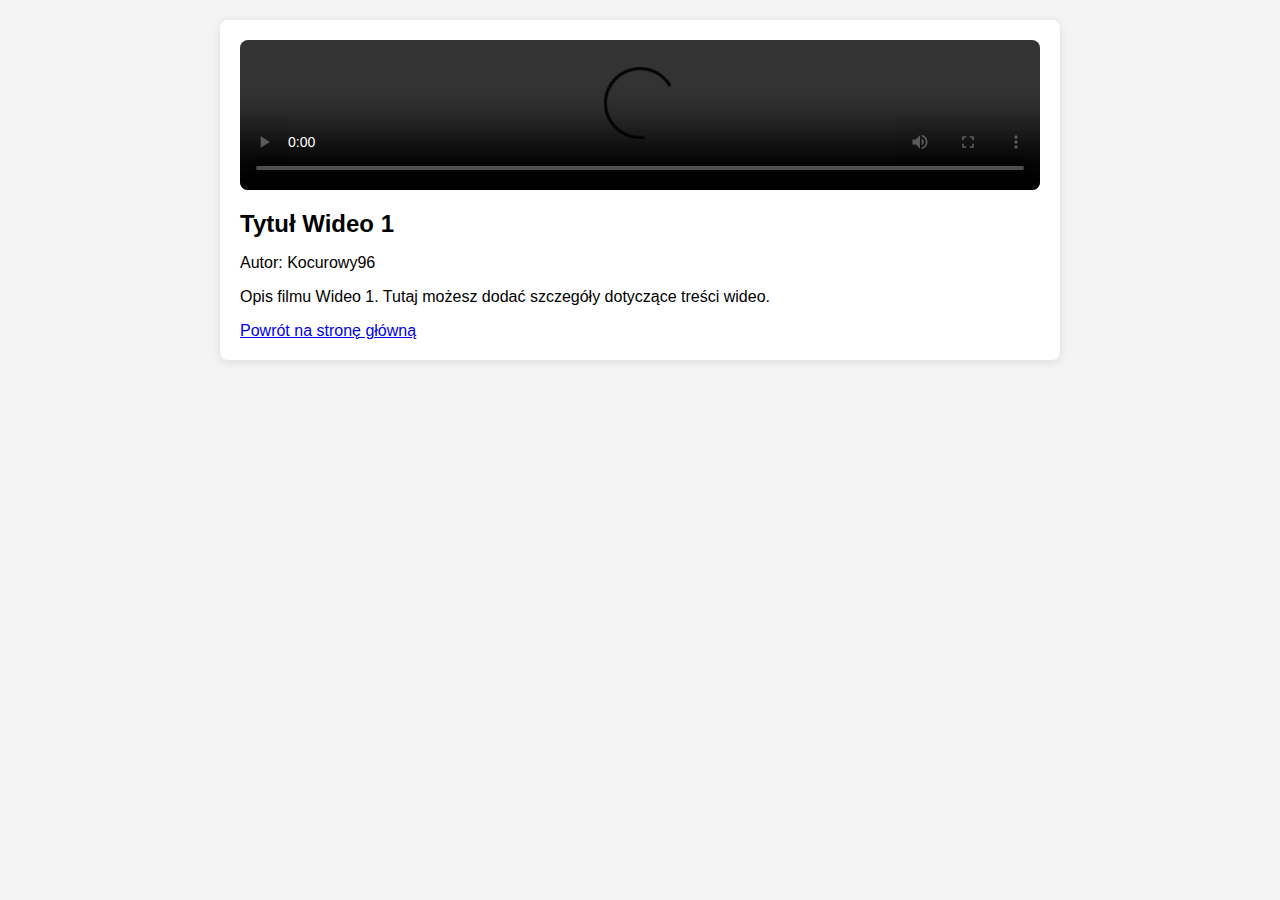
==== wideo1.html @ 9fba8963 "Create" ====
<!DOCTYPE html>
<html lang="pl">

<head>
    <meta charset="UTF-8">
    <meta name="viewport" content="width=device-width, initial-scale=1.0">
    <title>CatTube - Wideo 1</title>
    <link rel="stylesheet" href="video.css">
</head>

<body>
    <div class="video-container">
        <video controls>
            <source src="filmy/video1.mp4" type="video/mp4">
            Twoja przeglądarka nie obsługuje odtwarzania wideo.
        </video>
        <h1>Tytuł Wideo 1</h1>
        <p class="author">Autor: Kocurowy96</p>
        <p>Opis filmu Wideo 1. Tutaj możesz dodać szczegóły dotyczące treści wideo.</p>
        <a href="index.html" class="back-button">Powrót na stronę główną</a>
    </div>
</body>

</html>
---- video.css ----
/* filepath: /F:/! Wiktor/CatTube/video.css */

body {
    font-family: Arial, sans-serif;
    background-color: #f4f4f4;
    margin: 0;
    padding: 20px;
}

.video-container {
    max-width: 800px;
    margin: auto;
    background: white;
    padding: 20px;
    border-radius: 8px;
    box-shadow: 0 2px 10px rgba(0, 0, 0, 0.1);
}

video {
    width: 100%;
    height: auto;
    border-radius: 8px;
}

h1 {
    font-size: 24px;
    margin-bottom: 10px;
}

.description {
    font-size: 16px;
    color: #555;
}
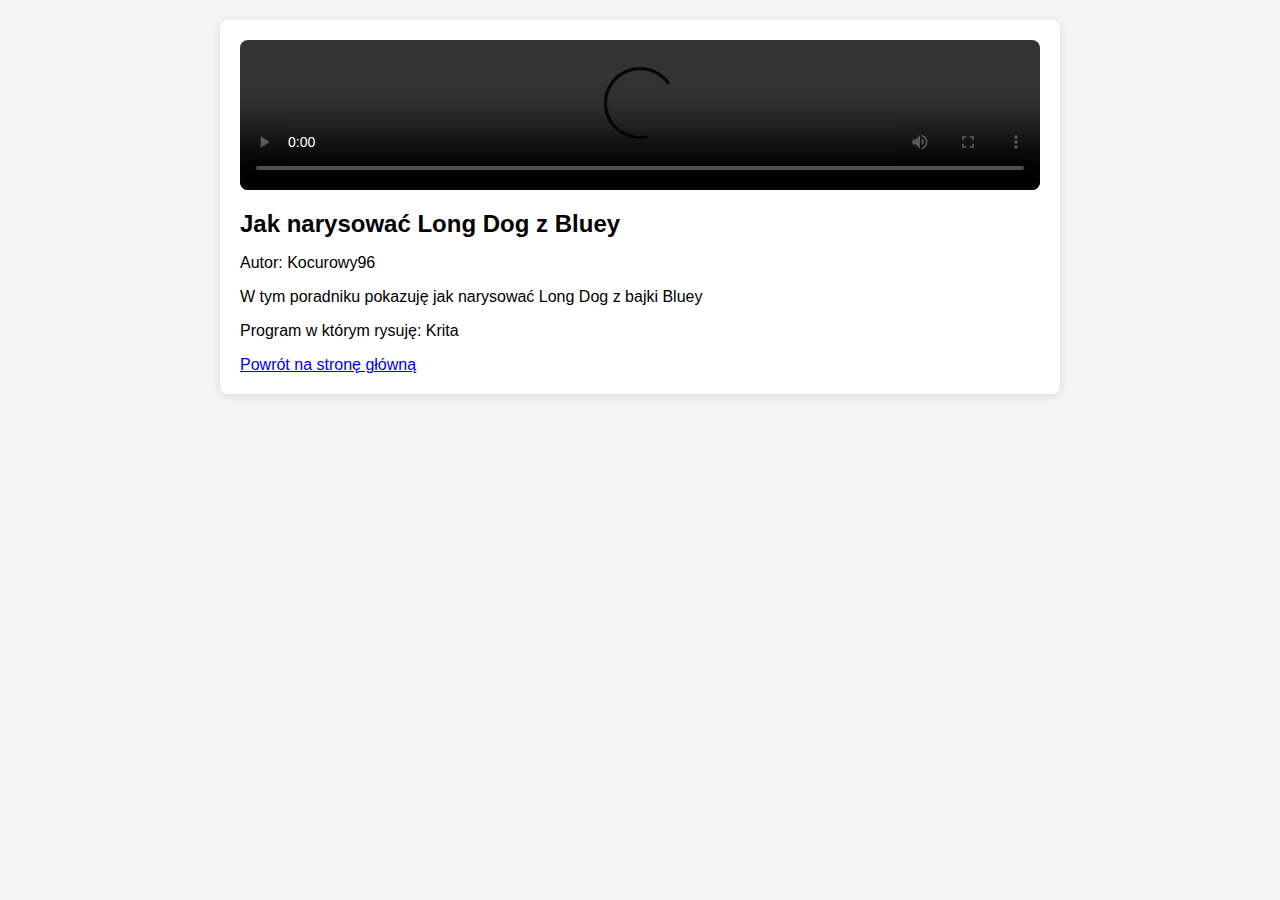
==== commit af4e49b6: "Update wideo1.html" ====
--- a/wideo1.html
+++ b/wideo1.html
@@ -14,11 +14,12 @@
             <source src="filmy/video1.mp4" type="video/mp4">
             Twoja przeglądarka nie obsługuje odtwarzania wideo.
         </video>
-        <h1>Tytuł Wideo 1</h1>
+        <h1>Jak narysować Long Dog z Bluey</h1>
         <p class="author">Autor: Kocurowy96</p>
-        <p>Opis filmu Wideo 1. Tutaj możesz dodać szczegóły dotyczące treści wideo.</p>
+        <p>W tym poradniku pokazuję jak narysować Long Dog z bajki Bluey</p>
+        <p>Program w którym rysuję: Krita</p>
         <a href="index.html" class="back-button">Powrót na stronę główną</a>
     </div>
 </body>
 
-</html>+</html>
